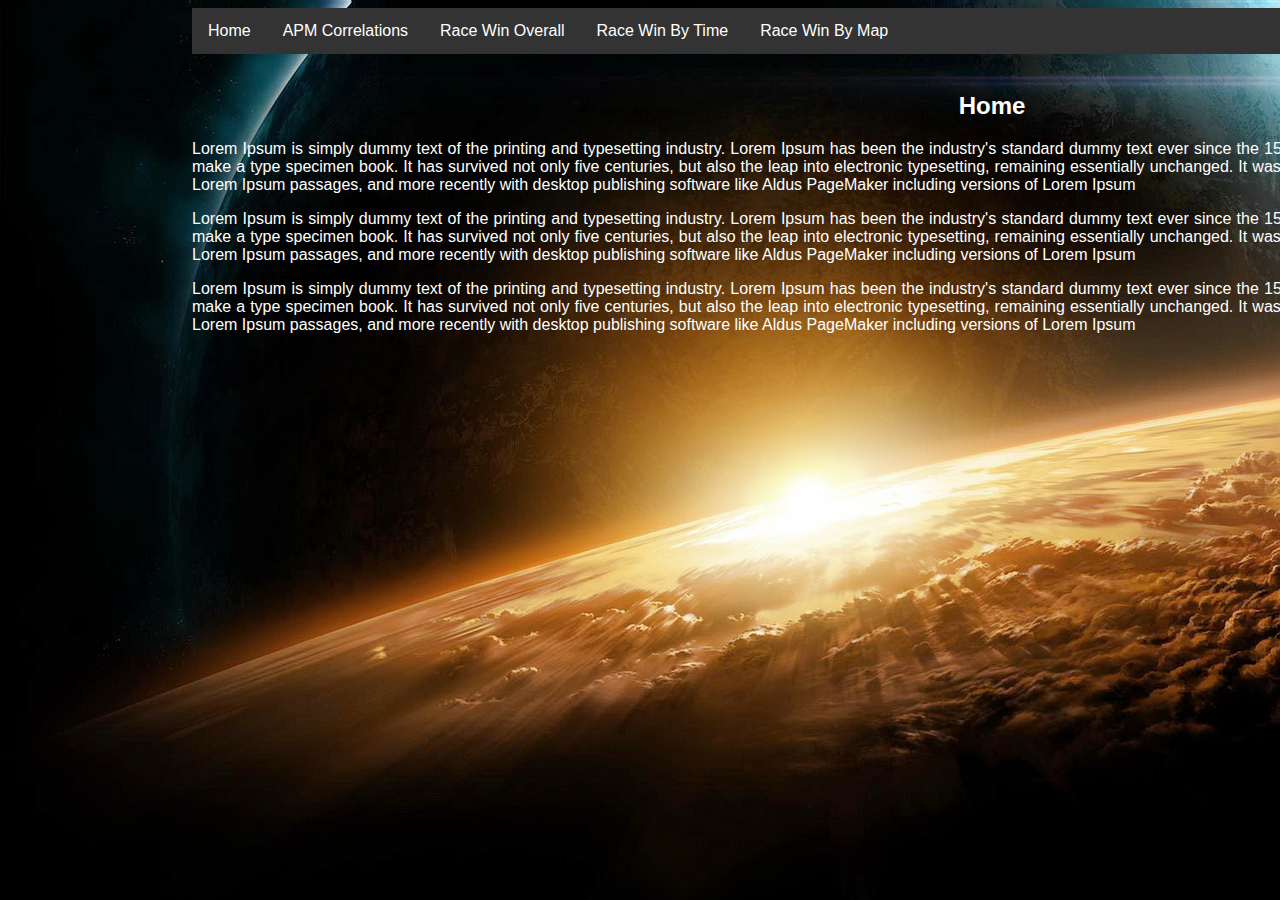
==== Visualization/index.html @ b86fa40c "Finished Vis template. Need to add text." ====
<!DOCTYPE html>
<!--
Jason Lee
jsnlee at ucdavis.edu
-->

<html>
    <head>
        <title> Bot : Data Analysis of Professional Games </title>
    <link rel="stylesheet" type="text/css" href="style.css">

    <ul>
        <li><a href="index.html">Home</a></li>
        <li><a href="APM Correlations.html">APM Correlations</a></li>
        <li><a href="RaceWin.html">Race Win Overall</a></li>
        <li><a href="TimeWin.html">Race Win By Time</a></li>
        <li><a href="MapWin.html">Race Win By Map</a></li>
    </ul>
    <br>
    <body background="cover.jpg">
        <header>
            <h2 style="color:white;"> Home </h2>
        </header>

        <p style="color:white;"> Lorem Ipsum is simply dummy text of the printing and typesetting industry. Lorem Ipsum has been the industry's standard dummy text ever since the 1500s, when an unknown printer took a galley of type and scrambled it to make a type specimen book. It has survived not only five centuries, but also the leap into electronic typesetting, remaining essentially unchanged. It was popularised in the 1960s with the release of Letraset sheets containing Lorem Ipsum passages, and more recently with desktop publishing software like Aldus PageMaker including versions of Lorem Ipsum</p>
        <p style="color:white;"> Lorem Ipsum is simply dummy text of the printing and typesetting industry. Lorem Ipsum has been the industry's standard dummy text ever since the 1500s, when an unknown printer took a galley of type and scrambled it to make a type specimen book. It has survived not only five centuries, but also the leap into electronic typesetting, remaining essentially unchanged. It was popularised in the 1960s with the release of Letraset sheets containing Lorem Ipsum passages, and more recently with desktop publishing software like Aldus PageMaker including versions of Lorem Ipsum</p>
        <p style="color:white;"> Lorem Ipsum is simply dummy text of the printing and typesetting industry. Lorem Ipsum has been the industry's standard dummy text ever since the 1500s, when an unknown printer took a galley of type and scrambled it to make a type specimen book. It has survived not only five centuries, but also the leap into electronic typesetting, remaining essentially unchanged. It was popularised in the 1960s with the release of Letraset sheets containing Lorem Ipsum passages, and more recently with desktop publishing software like Aldus PageMaker including versions of Lorem Ipsum</p>
        <br>
    </body>
</html>
---- Visualization/style.css ----
body {
    margin-left: 15%;
      width: 85%;
      font-family: "Helvetica Neue", Helvetica, Arial, sans-serif;
      width: 1600px;
      height: 832px;
      position: relative;
}
h2, h3, h4 {
    text-align: center;
}
p {
    text-align: justify;
    text-justify: inter-word;
}

.bar {
    fill: #1e90ff;
}
.toolTip {
    font-family: "Helvetica Neue", Helvetica, Arial, sans-serif;
    position: absolute;
    display: none;
    width: auto;
    height: auto;
    background: none repeat scroll 0 0 white;
    border: 0 none;
    border-radius: 8px 8px 8px 8px;
    box-shadow: -3px 3px 15px #888888;
    color: black;
    font: 12px sans-serif;
    padding: 5px;
    text-align: center;
}
svg {
    width: 100%;
    height: 100%;
}

path.slice {
    stroke-width:2px;
}

polyline {
    opacity: .3;
    stroke: black;
    stroke-width: 2px;
    fill: none;
}

.labelpercentage {
    font-size: 60%;
    opacity: .5;
    
}

text {
  font: 12px sans-serif;
}

ul {
    list-style-type: none;
    margin: 0;
    padding: 0;
    overflow: hidden;
    background-color: #333;
}

li {
    float: left;
}

li a {
    display: block;
    color: white;
    text-align: center;
    padding: 14px 16px;
    text-decoration: none;
}

/* Change the link color to #111 (black) on hover */
li a:hover {
    background-color: #111;
}
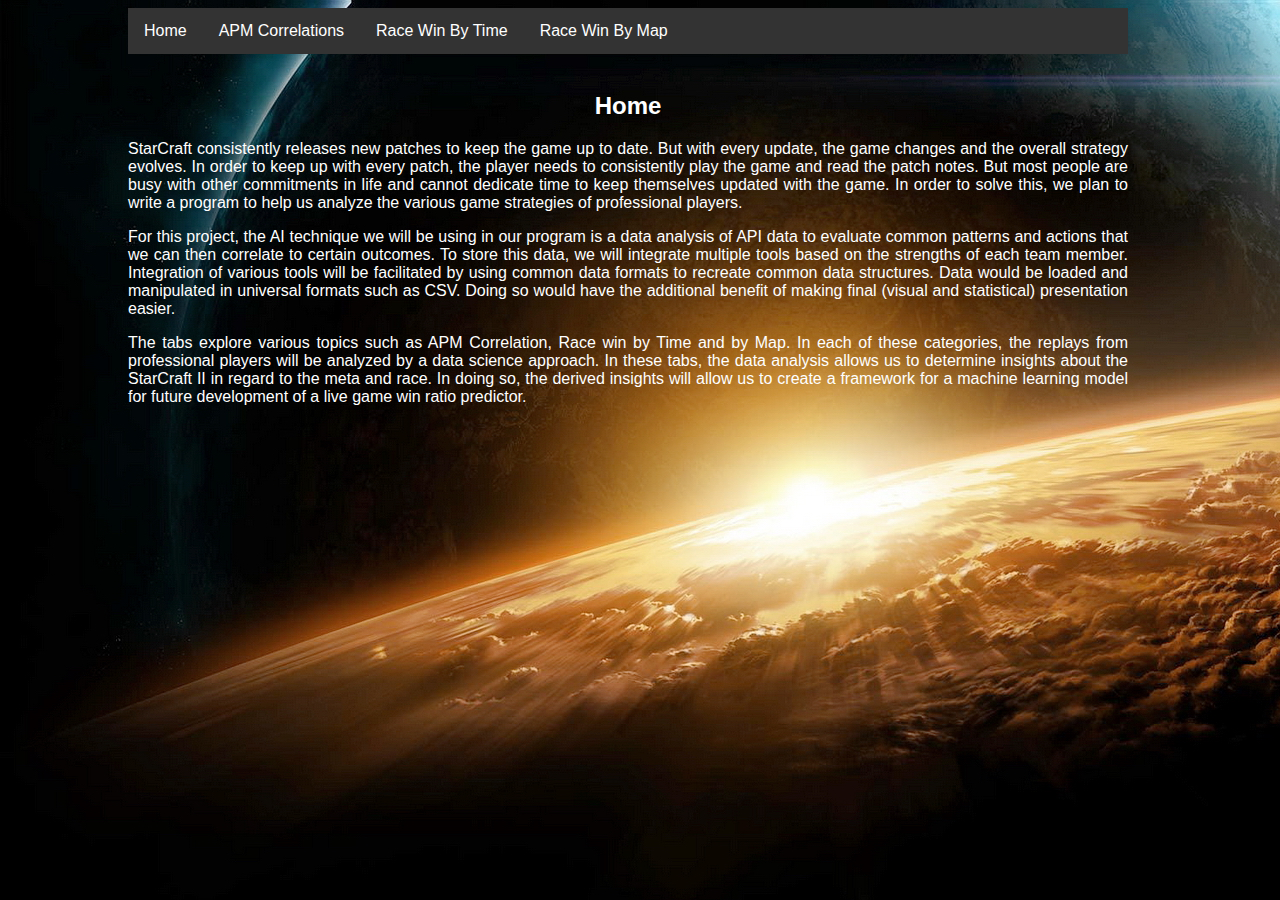
==== commit 3e14a57a: "Website update" ====
--- a/Visualization/index.html
+++ b/Visualization/index.html
@@ -12,7 +12,6 @@
     <ul>
         <li><a href="index.html">Home</a></li>
         <li><a href="APM Correlations.html">APM Correlations</a></li>
-        <li><a href="RaceWin.html">Race Win Overall</a></li>
         <li><a href="TimeWin.html">Race Win By Time</a></li>
         <li><a href="MapWin.html">Race Win By Map</a></li>
     </ul>
@@ -22,9 +21,9 @@
             <h2 style="color:white;"> Home </h2>
         </header>
 
-        <p style="color:white;"> Lorem Ipsum is simply dummy text of the printing and typesetting industry. Lorem Ipsum has been the industry's standard dummy text ever since the 1500s, when an unknown printer took a galley of type and scrambled it to make a type specimen book. It has survived not only five centuries, but also the leap into electronic typesetting, remaining essentially unchanged. It was popularised in the 1960s with the release of Letraset sheets containing Lorem Ipsum passages, and more recently with desktop publishing software like Aldus PageMaker including versions of Lorem Ipsum</p>
-        <p style="color:white;"> Lorem Ipsum is simply dummy text of the printing and typesetting industry. Lorem Ipsum has been the industry's standard dummy text ever since the 1500s, when an unknown printer took a galley of type and scrambled it to make a type specimen book. It has survived not only five centuries, but also the leap into electronic typesetting, remaining essentially unchanged. It was popularised in the 1960s with the release of Letraset sheets containing Lorem Ipsum passages, and more recently with desktop publishing software like Aldus PageMaker including versions of Lorem Ipsum</p>
-        <p style="color:white;"> Lorem Ipsum is simply dummy text of the printing and typesetting industry. Lorem Ipsum has been the industry's standard dummy text ever since the 1500s, when an unknown printer took a galley of type and scrambled it to make a type specimen book. It has survived not only five centuries, but also the leap into electronic typesetting, remaining essentially unchanged. It was popularised in the 1960s with the release of Letraset sheets containing Lorem Ipsum passages, and more recently with desktop publishing software like Aldus PageMaker including versions of Lorem Ipsum</p>
+        <p style="color:white;"> StarCraft consistently releases new patches to keep the game up to date. But with every update, the game changes and the overall strategy evolves. In order to keep up with every patch, the player needs to consistently play the game and read the patch notes. But most people are busy with other commitments in life and cannot dedicate time to keep themselves updated with the game. In order to solve this, we plan to write a program to help us analyze the various game strategies of professional players. </p>
+        <p style="color:white;"> For this project, the AI technique we will be using in our program is a data analysis of API data to evaluate common patterns and actions that we can then correlate to certain outcomes. To store this data, we will integrate multiple tools based on the strengths of each team member. Integration of various tools will be facilitated by using common data formats to recreate common data structures. Data would be loaded and manipulated in universal formats such as CSV. Doing so would have the additional benefit of making final (visual and statistical) presentation easier. </p>
+        <p style="color:white;"> The tabs explore various topics such as APM Correlation, Race win by Time and by Map. In each of these categories, the replays from professional players will be analyzed by a data science approach. In these tabs, the data analysis allows us to determine insights about the StarCraft II in regard to the meta and race. In doing so, the derived insights will allow us to create a framework for a machine learning model for future development of a live game win ratio predictor. </p>
         <br>
     </body>
 </html>--- a/Visualization/style.css
+++ b/Visualization/style.css
@@ -1,8 +1,8 @@
 body {
-    margin-left: 15%;
-      width: 85%;
+    margin-left: 10%;
+    margin-right: 10%;
       font-family: "Helvetica Neue", Helvetica, Arial, sans-serif;
-      width: 1600px;
+      width: 1000px;
       height: 832px;
       position: relative;
 }
@@ -13,7 +13,7 @@
     text-align: justify;
     text-justify: inter-word;
 }
-
+ 
 .bar {
     fill: #1e90ff;
 }
@@ -81,4 +81,11 @@
 /* Change the link color to #111 (black) on hover */
 li a:hover {
     background-color: #111;
+}
+
+.center {
+    display: block;
+    margin-left: auto;
+    margin-right: auto;
+    width: 50%;
 }